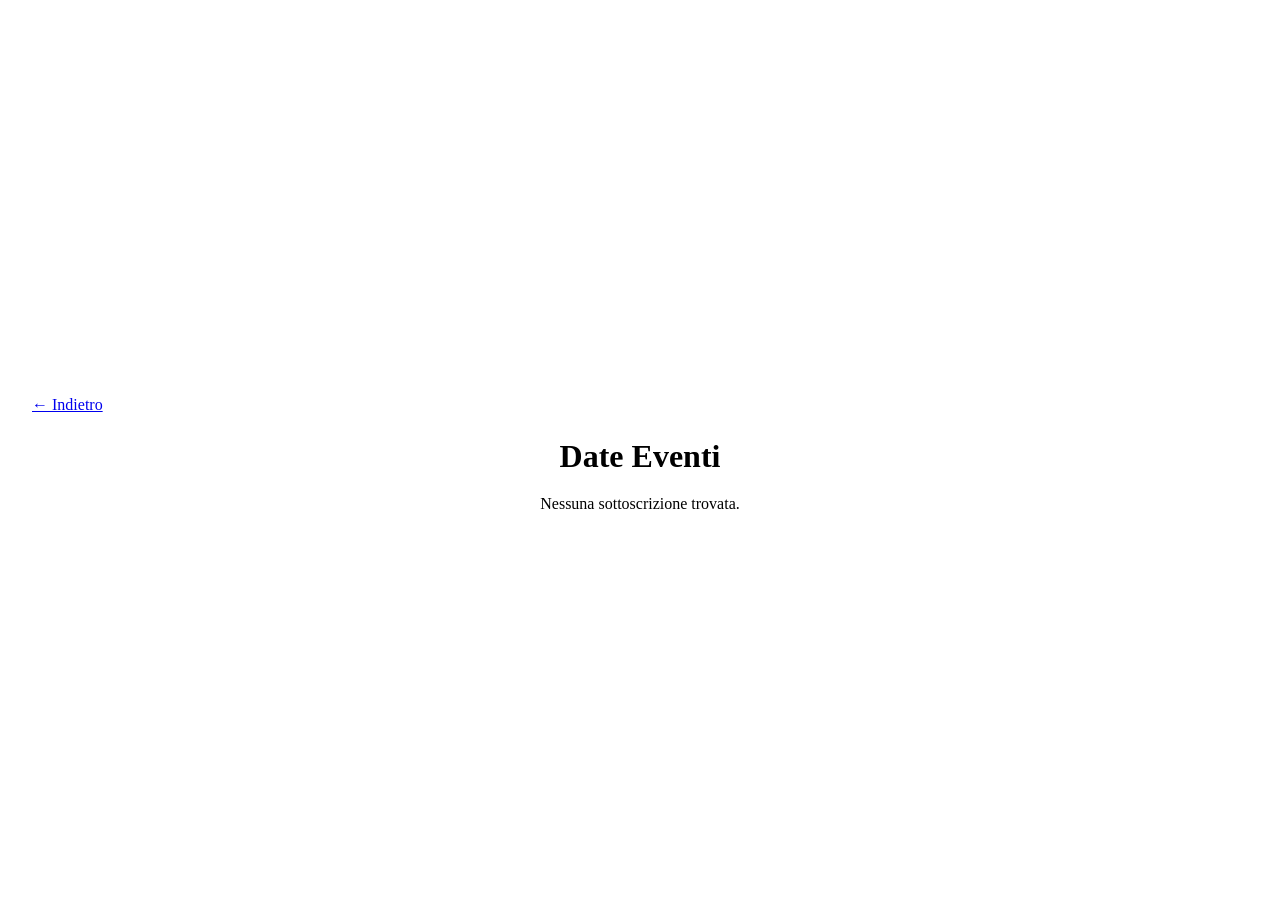
==== docs/event-dates.html @ 9be2dbf4 "backend refactoring and frontend pages division" ====
<!DOCTYPE html>
<html lang="en">
<head>
  <meta charset="UTF-8" />
  <meta name="viewport" content="width=device-width, initial-scale=1.0" />
  <title>Yet Again — Date Eventi</title>
  <link rel="manifest" href="manifest.json" />
  <meta name="theme-color" content="#1a1a2e" />
</head>
<body style="display:flex;flex-direction:column;align-items:center;justify-content:center;min-height:100vh;margin:0;">
  <a href="index.html" style="align-self:flex-start;margin:1rem;padding:0.5rem 1rem;">← Indietro</a>
  <h1 style="margin:0 0 0.25rem 0;">Date Eventi</h1>
  <div id="status" style="margin:1rem 0;"></div>
  <div id="content" style="display:flex;flex-direction:column;align-items:center;"></div>

  <script>
    const SERVER_URL = "https://yet-again.simo.deno.net";
    const statusEl = document.getElementById("status");
    const contentEl = document.getElementById("content");

    function setStatus(msg) { statusEl.textContent = msg; }

    async function getEndpoint() {
      if (!("serviceWorker" in navigator) || !("PushManager" in window)) return null;
      const reg = await navigator.serviceWorker.getRegistration("sw.js");
      if (!reg) return null;
      const sub = await reg.pushManager.getSubscription();
      return sub ? sub.endpoint : null;
    }

    async function load() {
      const endpoint = await getEndpoint();
      if (!endpoint) {
        setStatus("Nessuna sottoscrizione trovata.");
        return;
      }
      setStatus("Caricamento tipologie…");
      try {
        // First load event types so the user can pick one
        const typesRes = await fetch(`${SERVER_URL}/event-types?endpoint=${encodeURIComponent(endpoint)}`);
        if (!typesRes.ok) throw new Error(`Errore server: ${typesRes.status}`);
        const types = await typesRes.json();
        if (types.length === 0) {
          setStatus("Nessuna tipologia configurata. Crea prima una tipologia di evento.");
          return;
        }
        // For each type, load its dates
        setStatus("Caricamento date…");
        for (const t of types) {
          const datesRes = await fetch(`${SERVER_URL}/event-dates?endpoint=${encodeURIComponent(endpoint)}&eventTypeId=${encodeURIComponent(t.id)}`);
          if (!datesRes.ok) continue;
          t.dates = await datesRes.json();
        }
        setStatus("");
        // TODO: render types with their dates
      } catch (err) {
        setStatus(`❌ Errore: ${err.message}`);
      }
    }

    load();
  </script>
</body>
</html>
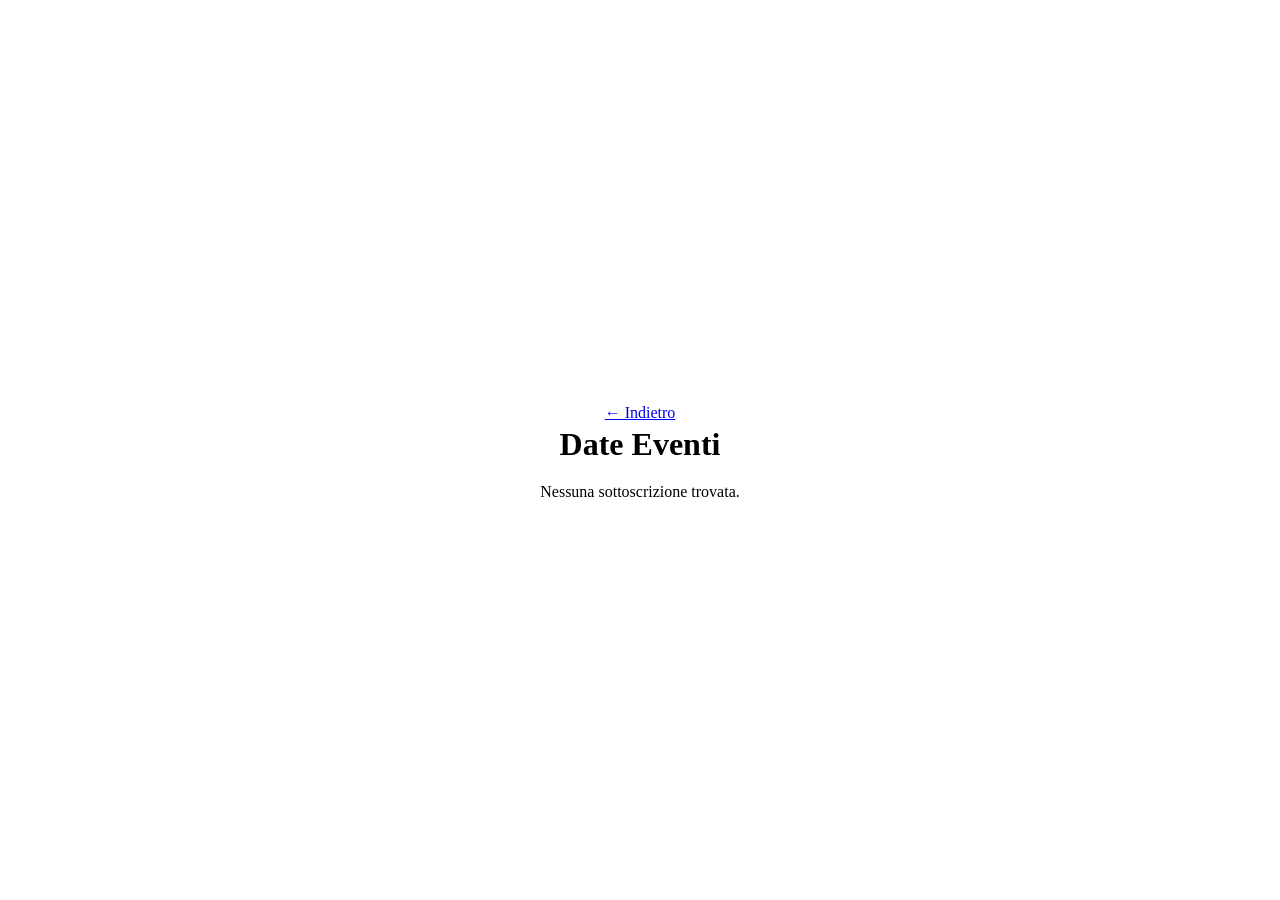
==== commit 18f7385e: "backend refactoring and event type definition" ====
--- a/docs/event-dates.html
+++ b/docs/event-dates.html
@@ -8,7 +8,7 @@
   <meta name="theme-color" content="#1a1a2e" />
 </head>
 <body style="display:flex;flex-direction:column;align-items:center;justify-content:center;min-height:100vh;margin:0;">
-  <a href="index.html" style="align-self:flex-start;margin:1rem;padding:0.5rem 1rem;">← Indietro</a>
+  <a href="index.html" style="margin:1rem 0 0 0;padding:0.25rem 0.5rem;">← Indietro</a>
   <h1 style="margin:0 0 0.25rem 0;">Date Eventi</h1>
   <div id="status" style="margin:1rem 0;"></div>
   <div id="content" style="display:flex;flex-direction:column;align-items:center;"></div>
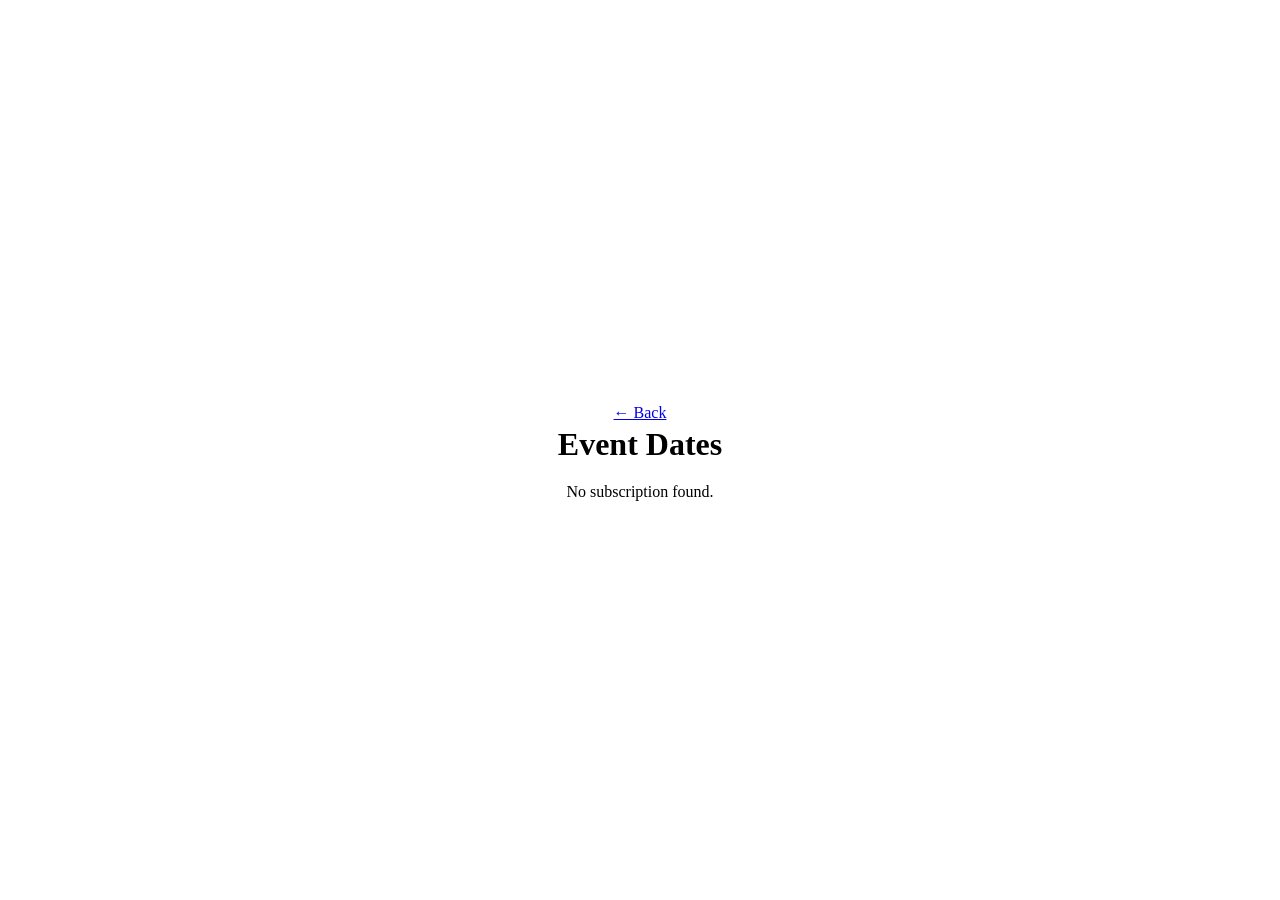
==== commit adfe263c: "frontend refactoring, translated to eng" ====
--- a/docs/event-dates.html
+++ b/docs/event-dates.html
@@ -3,13 +3,13 @@
 <head>
   <meta charset="UTF-8" />
   <meta name="viewport" content="width=device-width, initial-scale=1.0" />
-  <title>Yet Again — Date Eventi</title>
+  <title>Yet Again — Event Dates</title>
   <link rel="manifest" href="manifest.json" />
   <meta name="theme-color" content="#1a1a2e" />
 </head>
 <body style="display:flex;flex-direction:column;align-items:center;justify-content:center;min-height:100vh;margin:0;">
-  <a href="index.html" style="margin:1rem 0 0 0;padding:0.25rem 0.5rem;">← Indietro</a>
-  <h1 style="margin:0 0 0.25rem 0;">Date Eventi</h1>
+  <a id="backLink" href="index.html" style="margin:1rem 0 0 0;padding:0.25rem 0.5rem;">← Back</a>
+  <h1 style="margin:0 0 0.25rem 0;">Event Dates</h1>
   <div id="status" style="margin:1rem 0;"></div>
   <div id="content" style="display:flex;flex-direction:column;align-items:center;"></div>
 
@@ -19,6 +19,12 @@
     const contentEl = document.getElementById("content");
 
     function setStatus(msg) { statusEl.textContent = msg; }
+
+    const params = new URLSearchParams(window.location.search);
+    const eventTypeId = params.get("eventTypeId");
+    if (eventTypeId) {
+      document.getElementById("backLink").href = `event-type-form.html?id=${encodeURIComponent(eventTypeId)}`;
+    }
 
     async function getEndpoint() {
       if (!("serviceWorker" in navigator) || !("PushManager" in window)) return null;
@@ -31,21 +37,21 @@
     async function load() {
       const endpoint = await getEndpoint();
       if (!endpoint) {
-        setStatus("Nessuna sottoscrizione trovata.");
+        setStatus("No subscription found.");
         return;
       }
-      setStatus("Caricamento tipologie…");
+      setStatus("Loading event types…");
       try {
         // First load event types so the user can pick one
         const typesRes = await fetch(`${SERVER_URL}/event-types?endpoint=${encodeURIComponent(endpoint)}`);
-        if (!typesRes.ok) throw new Error(`Errore server: ${typesRes.status}`);
+        if (!typesRes.ok) throw new Error(`Server error: ${typesRes.status}`);
         const types = await typesRes.json();
         if (types.length === 0) {
-          setStatus("Nessuna tipologia configurata. Crea prima una tipologia di evento.");
+          setStatus("No event types configured. Create an event type first.");
           return;
         }
         // For each type, load its dates
-        setStatus("Caricamento date…");
+        setStatus("Loading dates…");
         for (const t of types) {
           const datesRes = await fetch(`${SERVER_URL}/event-dates?endpoint=${encodeURIComponent(endpoint)}&eventTypeId=${encodeURIComponent(t.id)}`);
           if (!datesRes.ok) continue;
@@ -54,7 +60,7 @@
         setStatus("");
         // TODO: render types with their dates
       } catch (err) {
-        setStatus(`❌ Errore: ${err.message}`);
+        setStatus(`❌ Error: ${err.message}`);
       }
     }
 
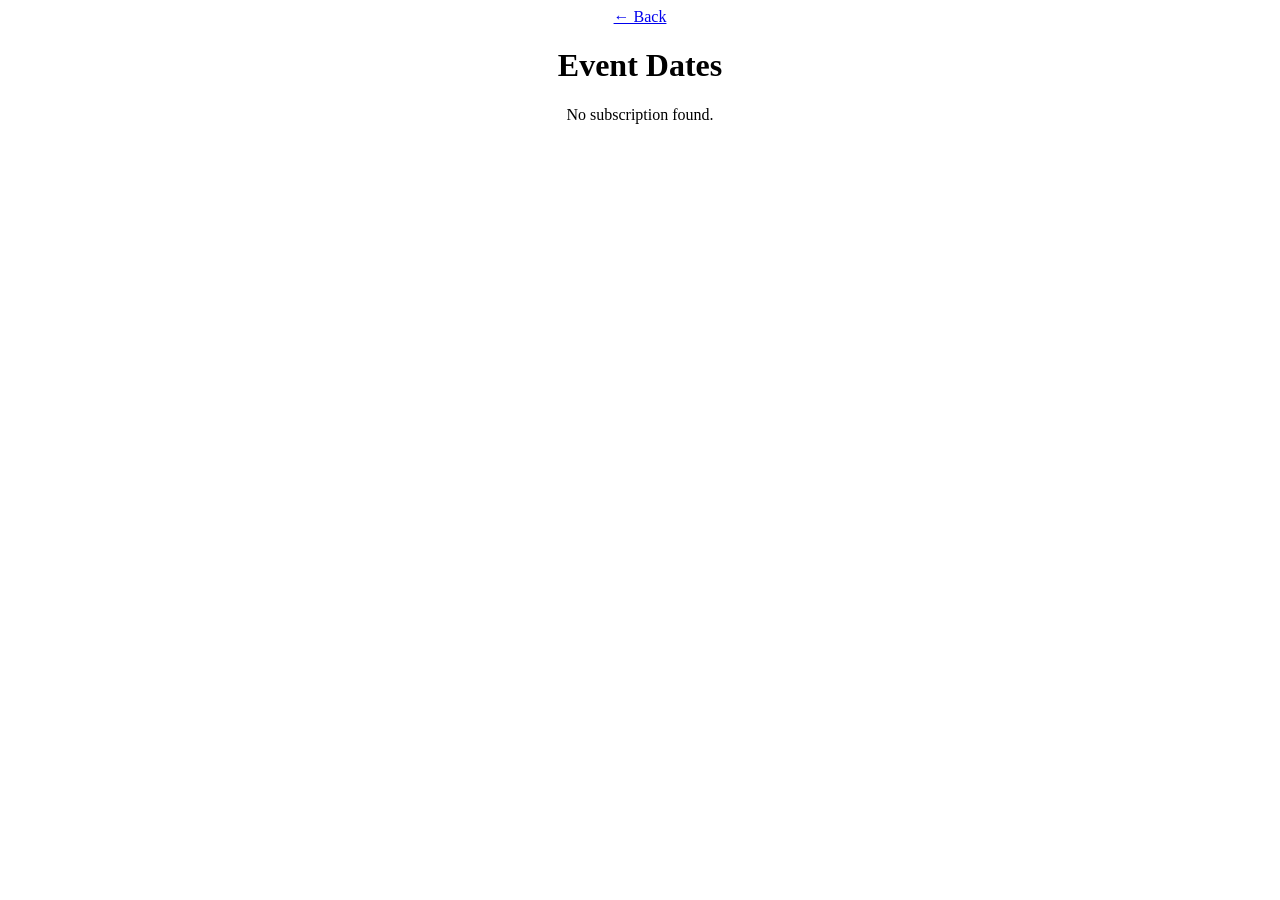
==== commit 717f76a7: "removed styles" ====
--- a/docs/event-dates.html
+++ b/docs/event-dates.html
@@ -7,10 +7,10 @@
   <link rel="manifest" href="manifest.json" />
   <meta name="theme-color" content="#1a1a2e" />
 </head>
-<body style="display:flex;flex-direction:column;align-items:center;justify-content:center;min-height:100vh;margin:0;">
-  <a id="backLink" href="index.html" style="margin:1rem 0 0 0;padding:0.25rem 0.5rem;">← Back</a>
-  <h1 style="margin:0 0 0.25rem 0;">Event Dates</h1>
-  <div id="status" style="margin:1rem 0;"></div>
+<body style="display:flex;flex-direction:column;align-items:center;">
+  <a id="backLink" href="index.html">← Back</a>
+  <h1>Event Dates</h1>
+  <div id="status"></div>
   <div id="content" style="display:flex;flex-direction:column;align-items:center;"></div>
 
   <script>
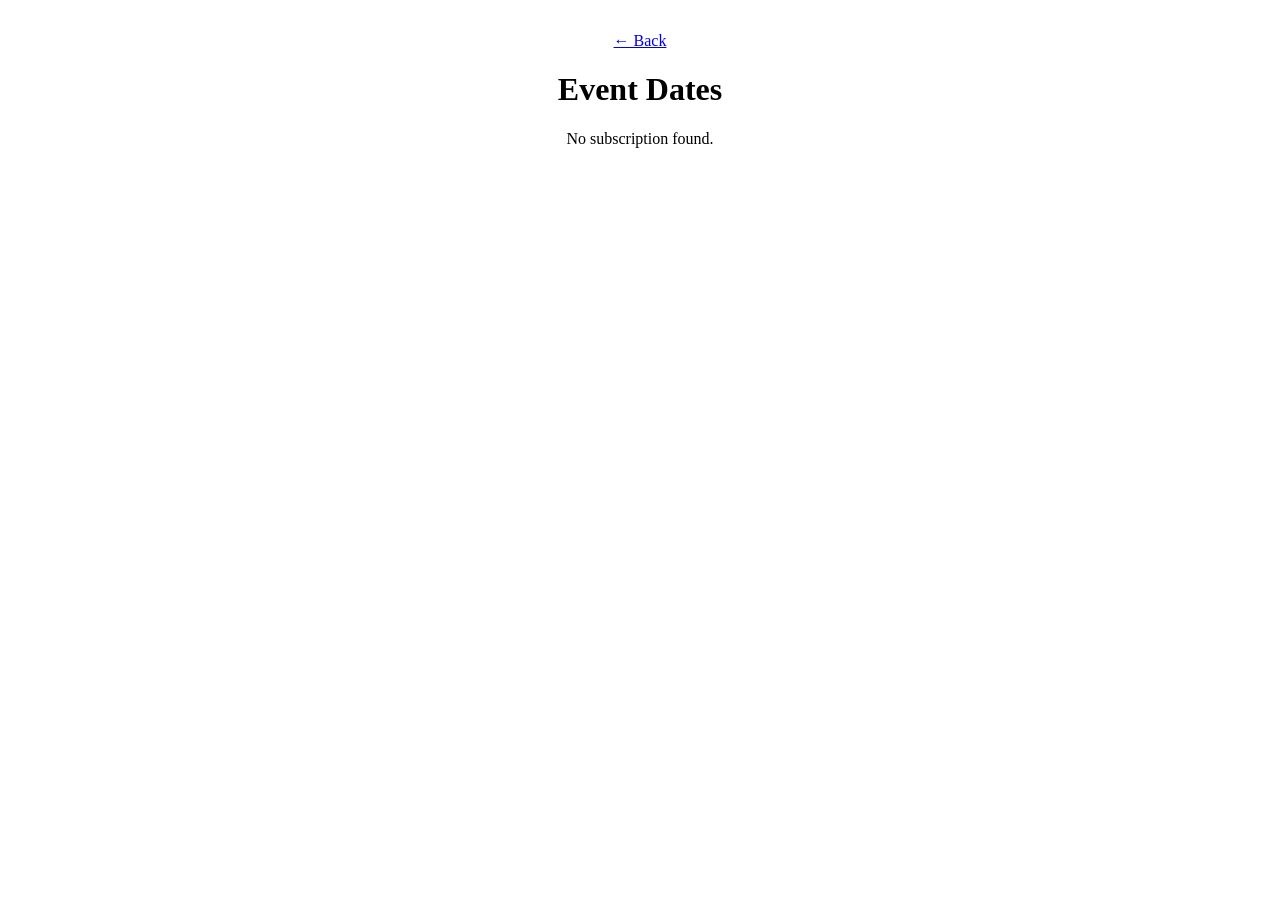
==== commit 064cfd73: "js and css refactoring" ====
--- a/docs/event-dates.html
+++ b/docs/event-dates.html
@@ -1,70 +1,75 @@
 <!DOCTYPE html>
 <html lang="en">
+
 <head>
-  <meta charset="UTF-8" />
-  <meta name="viewport" content="width=device-width, initial-scale=1.0" />
-  <title>Yet Again — Event Dates</title>
-  <link rel="manifest" href="manifest.json" />
-  <meta name="theme-color" content="#1a1a2e" />
+    <meta charset="UTF-8" />
+    <meta name="viewport" content="width=device-width, initial-scale=1.0" />
+    <title>Yet Again — Event Dates</title>
+    <link rel="manifest" href="manifest.json" />
+    <link rel="stylesheet" href="style.css" />
+    <meta name="theme-color" content="#1a1a2e" />
 </head>
-<body style="display:flex;flex-direction:column;align-items:center;">
-  <a id="backLink" href="index.html">← Back</a>
-  <h1>Event Dates</h1>
-  <div id="status"></div>
-  <div id="content" style="display:flex;flex-direction:column;align-items:center;"></div>
 
-  <script>
-    const SERVER_URL = "https://yet-again.simo.deno.net";
-    const statusEl = document.getElementById("status");
-    const contentEl = document.getElementById("content");
+<body class="flex flex-col items-center">
+    <a id="backLink" href="index.html">← Back</a>
+    <h1>Event Dates</h1>
+    <div id="status"></div>
+    <div id="content" class="flex flex-col items-center"></div>
 
-    function setStatus(msg) { statusEl.textContent = msg; }
+    <script type="module">
+        import { SERVER_URL } from "./js/global.js";
 
-    const params = new URLSearchParams(window.location.search);
-    const eventTypeId = params.get("eventTypeId");
-    if (eventTypeId) {
-      document.getElementById("backLink").href = `event-type-form.html?id=${encodeURIComponent(eventTypeId)}`;
-    }
+        const statusEl = document.getElementById("status");
+        const contentEl = document.getElementById("content");
 
-    async function getEndpoint() {
-      if (!("serviceWorker" in navigator) || !("PushManager" in window)) return null;
-      const reg = await navigator.serviceWorker.getRegistration("sw.js");
-      if (!reg) return null;
-      const sub = await reg.pushManager.getSubscription();
-      return sub ? sub.endpoint : null;
-    }
+        function setStatus(msg) { statusEl.textContent = msg; }
 
-    async function load() {
-      const endpoint = await getEndpoint();
-      if (!endpoint) {
-        setStatus("No subscription found.");
-        return;
-      }
-      setStatus("Loading event types…");
-      try {
-        // First load event types so the user can pick one
-        const typesRes = await fetch(`${SERVER_URL}/event-types?endpoint=${encodeURIComponent(endpoint)}`);
-        if (!typesRes.ok) throw new Error(`Server error: ${typesRes.status}`);
-        const types = await typesRes.json();
-        if (types.length === 0) {
-          setStatus("No event types configured. Create an event type first.");
-          return;
+        const params = new URLSearchParams(window.location.search);
+        const eventTypeId = params.get("eventTypeId");
+        if (eventTypeId) {
+            document.getElementById("backLink").href = `event-type-form.html?id=${encodeURIComponent(eventTypeId)}`;
         }
-        // For each type, load its dates
-        setStatus("Loading dates…");
-        for (const t of types) {
-          const datesRes = await fetch(`${SERVER_URL}/event-dates?endpoint=${encodeURIComponent(endpoint)}&eventTypeId=${encodeURIComponent(t.id)}`);
-          if (!datesRes.ok) continue;
-          t.dates = await datesRes.json();
+
+        async function getEndpoint() {
+            if (!("serviceWorker" in navigator) || !("PushManager" in window)) return null;
+            const reg = await navigator.serviceWorker.getRegistration("sw.js");
+            if (!reg) return null;
+            const sub = await reg.pushManager.getSubscription();
+            return sub ? sub.endpoint : null;
         }
-        setStatus("");
-        // TODO: render types with their dates
-      } catch (err) {
-        setStatus(`❌ Error: ${err.message}`);
-      }
-    }
 
-    load();
-  </script>
+        async function load() {
+            const endpoint = await getEndpoint();
+            if (!endpoint) {
+                setStatus("No subscription found.");
+                return;
+            }
+            setStatus("Loading event types…");
+            try {
+                // First load event types so the user can pick one
+                const typesRes = await fetch(`${SERVER_URL}/event-types?endpoint=${encodeURIComponent(endpoint)}`);
+                if (!typesRes.ok) throw new Error(`Server error: ${typesRes.status}`);
+                const types = await typesRes.json();
+                if (types.length === 0) {
+                    setStatus("No event types configured. Create an event type first.");
+                    return;
+                }
+                // For each type, load its dates
+                setStatus("Loading dates…");
+                for (const t of types) {
+                    const datesRes = await fetch(`${SERVER_URL}/event-dates?endpoint=${encodeURIComponent(endpoint)}&eventTypeId=${encodeURIComponent(t.id)}`);
+                    if (!datesRes.ok) continue;
+                    t.dates = await datesRes.json();
+                }
+                setStatus("");
+                // TODO: render types with their dates
+            } catch (err) {
+                setStatus(`❌ Error: ${err.message}`);
+            }
+        }
+
+        load();
+    </script>
 </body>
-</html>
+
+</html>
--- a/docs/style.css
+++ b/docs/style.css
@@ -0,0 +1,78 @@
+body {
+    background-color: #fff;
+    color: #000;
+    max-width: 512px;
+    margin: 0 auto;
+    padding: 2rem;
+}
+
+@media (prefers-color-scheme: dark) {
+    body {
+        background-color: #000;
+        filter: invert(1) hue-rotate(180deg);
+    }
+}
+
+.flex {
+    display: flex;
+}
+
+.flex-wrap {
+    flex-wrap: wrap;
+}
+
+.gap-1 {
+    gap: 0.25rem;
+}
+
+.gap-2 {
+    gap: 0.5rem;
+}
+
+.gap-3 {
+    gap: 0.75rem;
+}
+
+.gap-4 {
+    gap: 1rem;
+}
+
+.flex-col {
+    flex-direction: column;
+}
+
+.justify-center {
+    justify-content: center;
+}
+
+.items-start {
+    align-items: flex-start;
+}
+
+.items-center {
+    align-items: center;
+}
+
+.items-stretch {
+    align-items: stretch;
+}
+
+.flex-1 {
+    flex: 1;
+}
+
+.hidden {
+    display: none !important;
+}
+
+.border {
+    border: 1px solid currentColor;
+}
+
+.p-2 {
+    padding: 0.5rem;
+}
+
+.p-4 {
+    padding: 1rem;
+}
